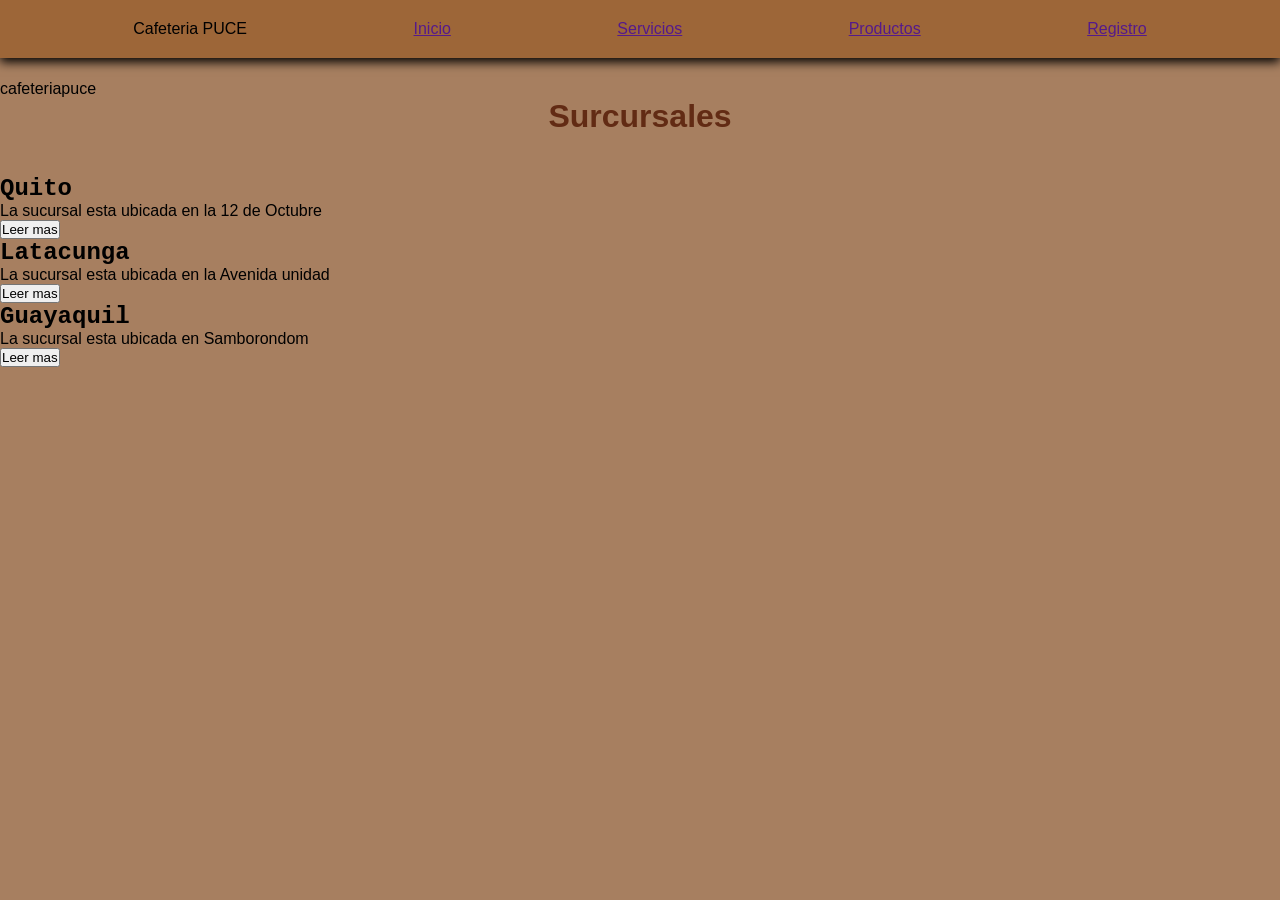
==== index.html @ 49d210cc "first commit" ====
<!doctype html>
<html lang="en">
  <head>
    <meta charset="UTF-8" />
    <link rel="icon" type="image/svg+xml" href="/favicon.svg" />
    <meta name="viewport" content="width=device-width, initial-scale=1.0" />

    <link rel="stylesheet" href="./src/style.css"
    <title>cafeteriapuce</title>
    <style>
      h2{
        font-family: 'Courier New', Courier, monospace;
      }
      
    </style>
  </head>
  <body style="background-color: #A77F60;">
    <nav class="nav-bar">
        <div>Cafeteria PUCE</div>
        <a href="">Inicio</a>
        <a href="">Servicios</a>
        <a href="">Productos</a>
        <a href="">Registro</a>
    </nav>
    <h1 id="titulo-principal">Surcursales</h1>
    <div>
      <div>
        <h2>Quito</h2>
        <p>La sucursal esta ubicada en la 12 de Octubre</p>
        <button>Leer mas</button>
      </div>

      <div>
      <div>
        <h2>Latacunga</h2>
        <p>La sucursal esta ubicada en la Avenida unidad</p>
        <button>Leer mas</button>
      </div>

      <div>
      <div>
        <h2>Guayaquil</h2>
        <p>La sucursal esta ubicada en Samborondom</p>
        <button>Leer mas</button>
      </div>
  
  </body>
</html>
---- src/style.css ----
/*SELECTOR UNIVERSAL*/
*{
  margin: 0;
  padding: 0;
  box-sizing: border-box;
}

/*SELECTOR DE TIPO*/
body{
  font-family: Arial, Helvetica, sans-serif;
  color: black;
  padding-top: 80px;
  text-align: justify;
}

/*SELECTOR DE CLASE*/
.nav-bar{
  position: fixed;
  top: 0;
  width: 100%;
  background-color: #9D6638;
  display: flex;
  justify-content: space-around;
  align-items: center;
  padding: 20px 50px;
  box-shadow: 0 4px 10px rgba(0, 0, 0, 1);
  z-index: 1000;
}

/*SELECTOR POR ID*/
#titulo-principal{
  margin-bottom: 40px;
  color: #622B14;
  text-align: center;
  }
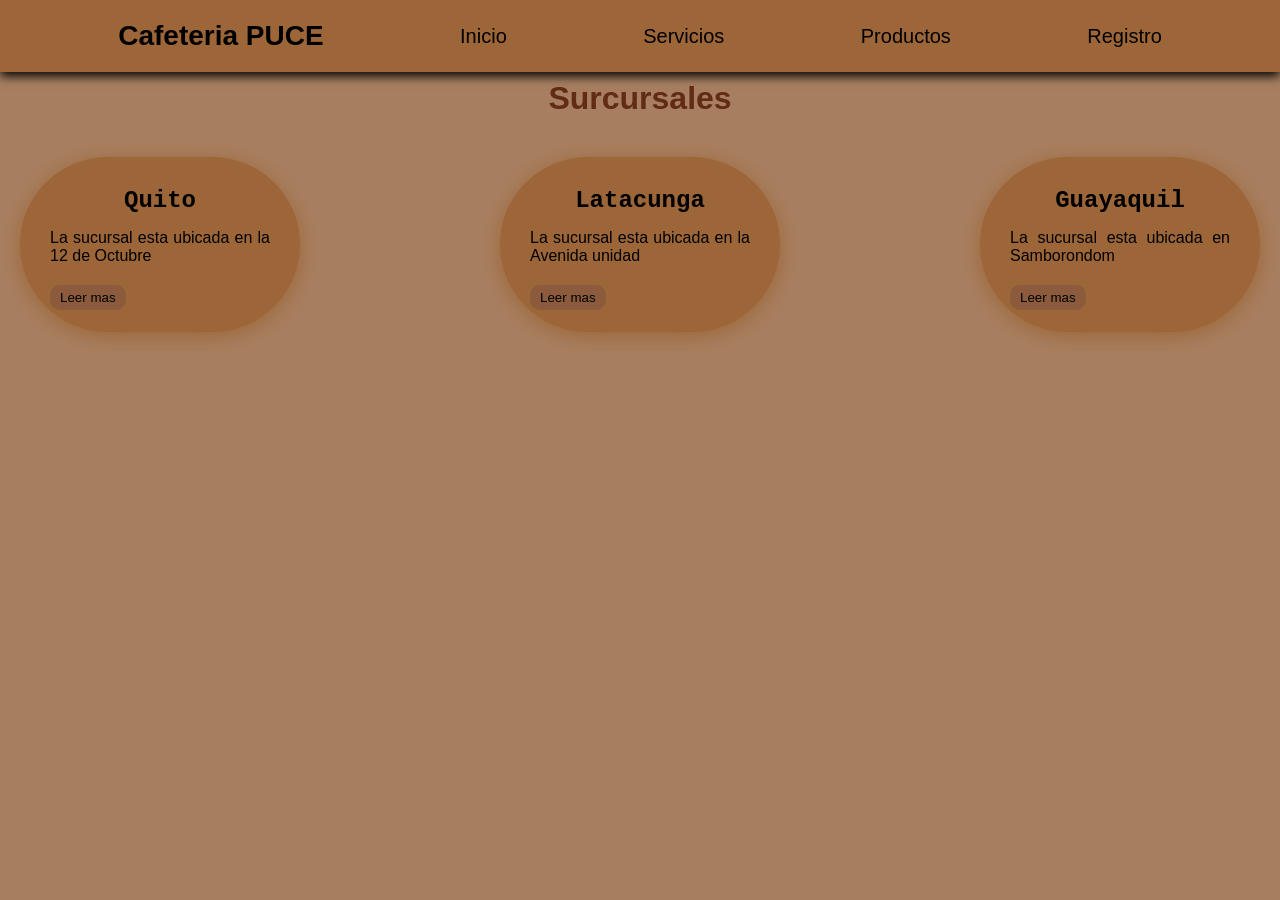
==== commit 9bfcdb8a: "segundo cambio" ====
--- a/index.html
+++ b/index.html
@@ -5,8 +5,8 @@
     <link rel="icon" type="image/svg+xml" href="/favicon.svg" />
     <meta name="viewport" content="width=device-width, initial-scale=1.0" />
 
-    <link rel="stylesheet" href="./src/style.css"
-    <title>cafeteriapuce</title>
+    <link rel="stylesheet" href="./src/style.css">
+    <title>COFFEE PUCE</title>
     <style>
       h2{
         font-family: 'Courier New', Courier, monospace;
@@ -16,32 +16,30 @@
   </head>
   <body style="background-color: #A77F60;">
     <nav class="nav-bar">
-        <div>Cafeteria PUCE</div>
+        <div class="logo">Cafeteria PUCE</div>
         <a href="">Inicio</a>
         <a href="">Servicios</a>
         <a href="">Productos</a>
         <a href="">Registro</a>
     </nav>
     <h1 id="titulo-principal">Surcursales</h1>
-    <div>
-      <div>
+    <div class="contenedor-principal">
+      <div class="Targeta">
         <h2>Quito</h2>
         <p>La sucursal esta ubicada en la 12 de Octubre</p>
-        <button>Leer mas</button>
+        <button class="boton-targeta">Leer mas</button>
       </div>
 
-      <div>
-      <div>
+      <div class="Targeta">
         <h2>Latacunga</h2>
         <p>La sucursal esta ubicada en la Avenida unidad</p>
-        <button>Leer mas</button>
+        <button class="boton-targeta">Leer mas</button>
       </div>
 
-      <div>
-      <div>
+      <div class="Targeta">
         <h2>Guayaquil</h2>
         <p>La sucursal esta ubicada en Samborondom</p>
-        <button>Leer mas</button>
+        <button class="boton-targeta">Leer mas</button>
       </div>
   
   </body>
--- a/src/style.css
+++ b/src/style.css
@@ -32,4 +32,69 @@
   margin-bottom: 40px;
   color: #622B14;
   text-align: center;
-  }+  }
+
+  .logo{
+    color: #000000;
+    font-size: 1.75rem;
+    font-weight: bold;
+  }
+
+  .nav-bar > a{
+    color: #000000;
+    text-decoration: none;
+    font-size: 1.25rem;
+    transition: color 0.3s ease;
+  }
+
+  .nav-bar > a:hover{
+    color: #EAECF0;
+  }
+
+  .contenedor-principal{
+    display: flex;
+    justify-content: center;
+    gap: 200px;
+    felx-wrap: wrap;
+    padding: 0 20px;
+  }
+
+  .Targeta{
+    background-color: #9D6638;
+    padding: 30px;
+    width: 400px;
+    border-radius: 100px;
+    height: 175px;
+    box-shadow: 0 4px 20px #9D6638;
+  }
+
+  .Targeta:hover{
+    transform: traslateY(-10px);
+    box-shadow:0 4px 20px #1F150C
+  }
+
+  .Targeta h2{
+    margin-bottom: 15px;
+    color: #000000;
+    text-align: center;
+  }
+
+  .Targeta p{
+    font-size: 1rem;
+    margin-bottom: 20px;
+    color: #000000;
+  }
+
+  .boton-targeta{
+    padding: 5px 10px;
+    border: none;
+    background-color: #8C5A3C;
+    border-radius: 10px;
+    cursor: pointer;
+  }
+
+  .boton-targeta:hover{
+    background-color: aliceblue;
+  }
+
+
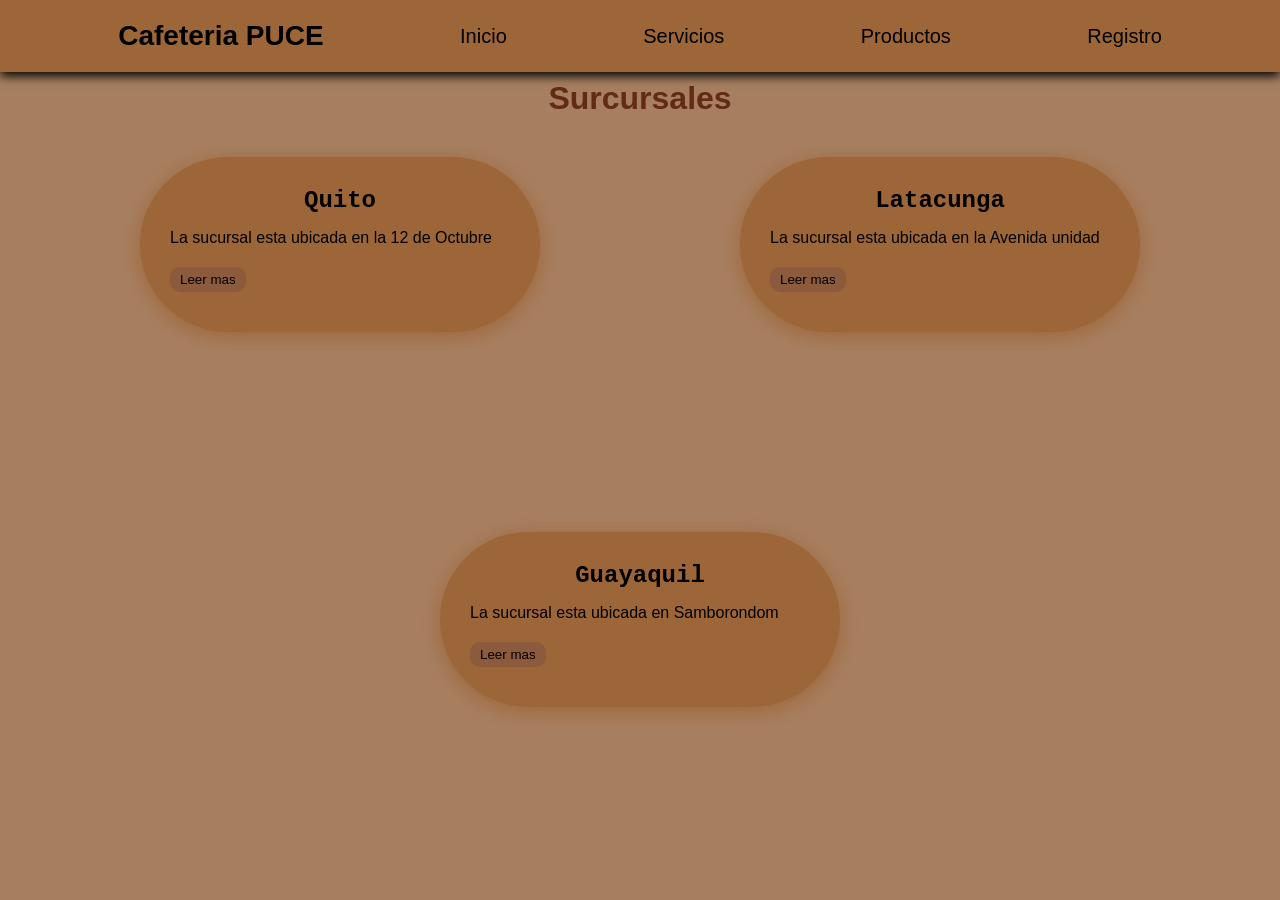
==== commit 15e5e63a: "estilos grid" ====
--- a/index.html
+++ b/index.html
@@ -5,7 +5,7 @@
     <link rel="icon" type="image/svg+xml" href="/favicon.svg" />
     <meta name="viewport" content="width=device-width, initial-scale=1.0" />
 
-    <link rel="stylesheet" href="./src/style.css">
+    <link rel="stylesheet" href="./src/css/style.css">
     <title>COFFEE PUCE</title>
     <style>
       h2{
@@ -18,7 +18,7 @@
     <nav class="nav-bar">
         <div class="logo">Cafeteria PUCE</div>
         <a href="">Inicio</a>
-        <a href="">Servicios</a>
+        <a href="/CafeteriaCCSS/src/pages/servicios.html">Servicios</a>
         <a href="">Productos</a>
         <a href="">Registro</a>
     </nav>
--- a/src/css/style.css
+++ b/src/css/style.css
@@ -0,0 +1,100 @@
+/*SELECTOR UNIVERSAL*/
+*{
+  margin: 0;
+  padding: 0;
+  box-sizing: border-box;
+}
+
+/*SELECTOR DE TIPO*/
+body{
+  font-family: Arial, Helvetica, sans-serif;
+  color: black;
+  padding-top: 80px;
+  text-align: justify;
+}
+
+/*SELECTOR DE CLASE*/
+.nav-bar{
+  position: fixed;
+  top: 0;
+  width: 100%;
+  background-color: #9D6638;
+  display: flex;
+  justify-content: space-around;
+  align-items: center;
+  padding: 20px 50px;
+  box-shadow: 0 4px 10px rgba(0, 0, 0, 1);
+  z-index: 1000;
+}
+
+/*SELECTOR POR ID*/
+#titulo-principal{
+  margin-bottom: 40px;
+  color: #622B14;
+  text-align: center;
+  }
+
+  .logo{
+    color: #000000;
+    font-size: 1.75rem;
+    font-weight: bold;
+  }
+
+  .nav-bar > a{
+    color: #000000;
+    text-decoration: none;
+    font-size: 1.25rem;
+    transition: color 0.3s ease;
+  }
+
+  .nav-bar > a:hover{
+    color: #EAECF0;
+  }
+
+  .contenedor-principal{
+    display: flex;
+    justify-content: center;
+    gap: 200px;
+    flex-wrap: wrap;
+    padding: 0 20px;
+  }
+
+  .Targeta{
+    background-color: #9D6638;
+    padding: 30px;
+    width: 400px;
+    border-radius: 100px;
+    height: 175px;
+    box-shadow: 0 4px 20px #9D6638;
+  }
+
+  .Targeta:hover{
+    transform: traslateY(-10px);
+    box-shadow:0 4px 20px #1F150C
+  }
+
+  .Targeta h2{
+    margin-bottom: 15px;
+    color: #000000;
+    text-align: center;
+  }
+
+  .Targeta p{
+    font-size: 1rem;
+    margin-bottom: 20px;
+    color: #000000;
+  }
+
+  .boton-targeta{
+    padding: 5px 10px;
+    border: none;
+    background-color: #8C5A3C;
+    border-radius: 10px;
+    cursor: pointer;
+  }
+
+  .boton-targeta:hover{
+    background-color: aliceblue;
+  }
+
+
